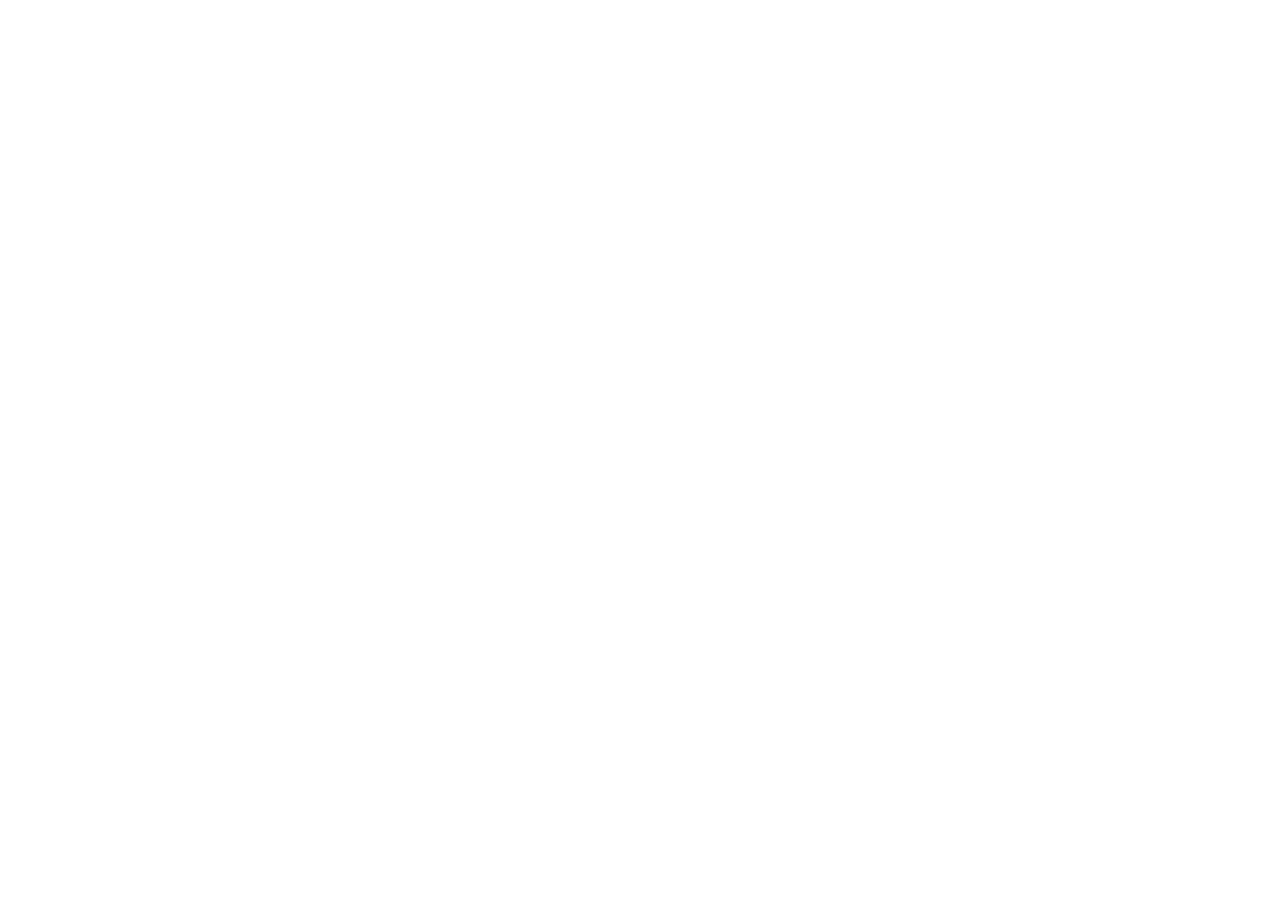
==== Index.html @ 1620b5f5 "Plan written down" ====
<!DOCTYPE html>
<html lang="en">
<head>
  <meta charset="UTF-8">
  <meta http-equiv="X-UA-Compatible" content="IE=edge">
  <meta name="viewport" content="width=device-width, initial-scale=1.0">
  <title>Document</title>
</head>
<body>
  
</body>
</html>
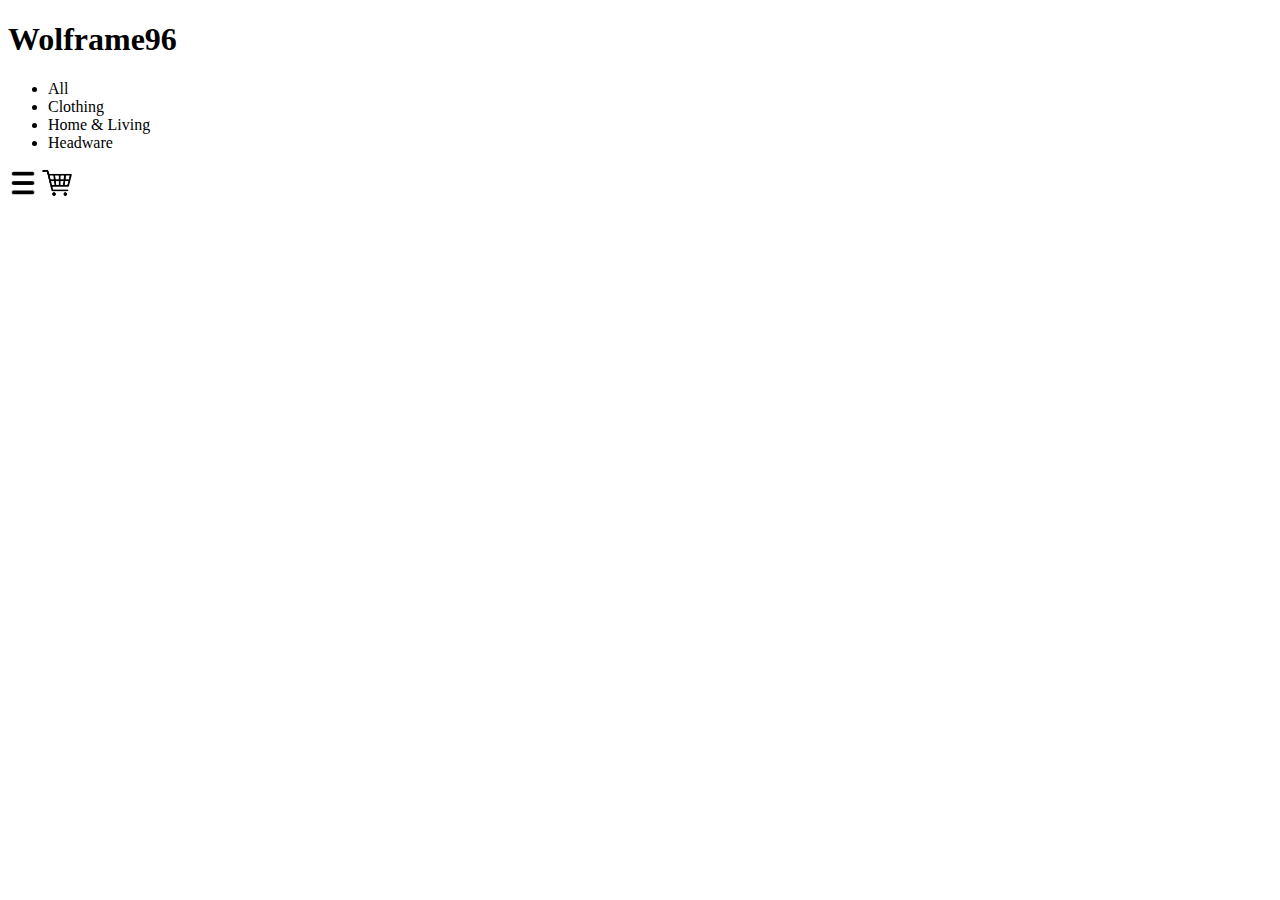
==== commit 34ffd70e: "Created header in html and added first icons" ====
--- a/Index.html
+++ b/Index.html
@@ -1,12 +1,28 @@
 <!DOCTYPE html>
 <html lang="en">
+
 <head>
   <meta charset="UTF-8">
   <meta http-equiv="X-UA-Compatible" content="IE=edge">
   <meta name="viewport" content="width=device-width, initial-scale=1.0">
-  <title>Document</title>
+  <link rel="stylesheet" href="style.css">
+  <script src="app.js "></script>
+  <title></title>
 </head>
+
 <body>
-  
+  <header>
+    <h1>Wolframe96</h1>
+    <ul>
+      <li>All</li>
+      <li>Clothing</li>
+      <li>Home & Living</li>
+      <li>Headware</li>
+    </ul>
+    <img class="header-icons" src="img/List.png" alt="List image" width="30px">
+    <img class="header-icons" src="img/Cart.png" alt="Cart image" width="30px" />
+  </header>
+
 </body>
+
 </html>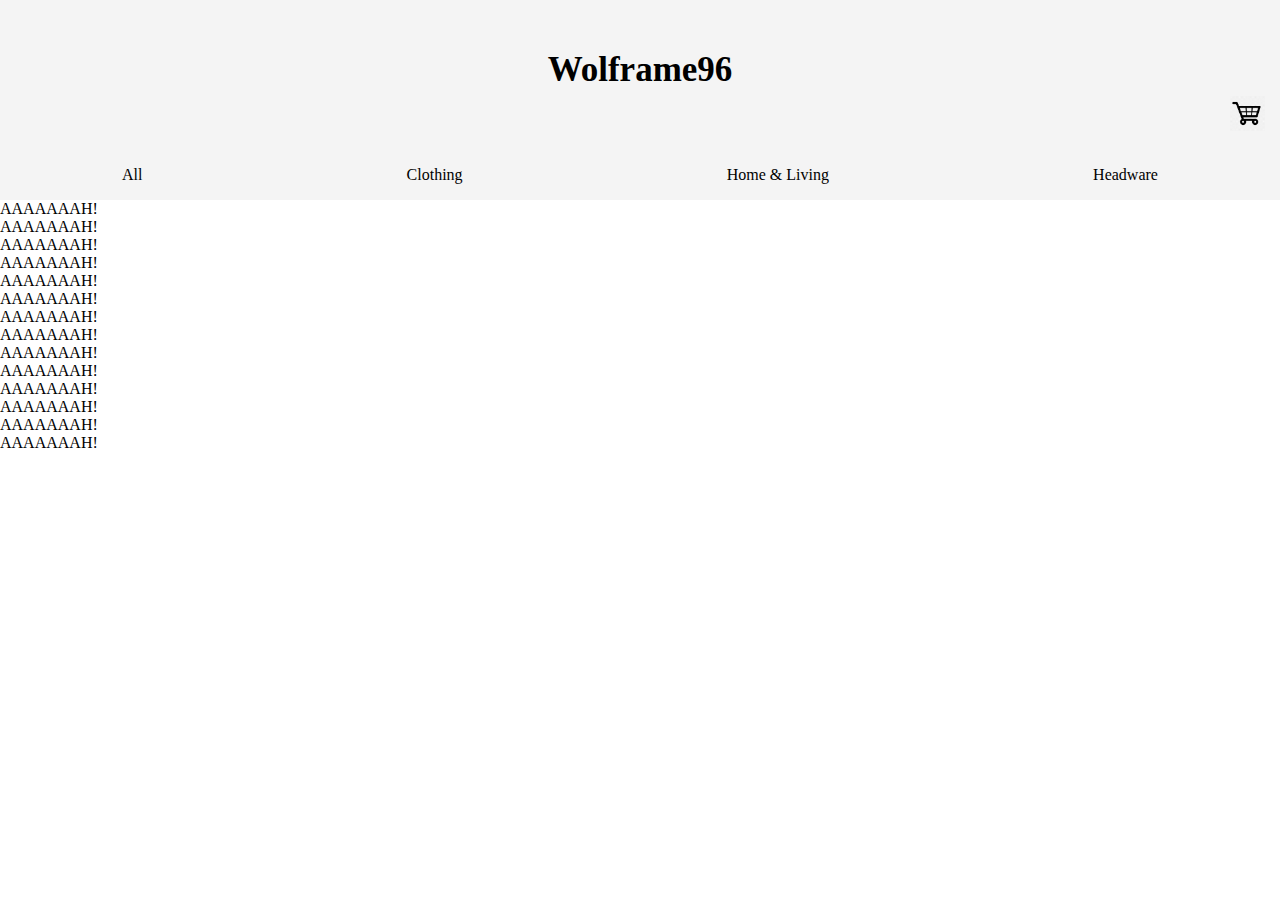
==== commit b6504698: "Completed some steps, added css and img" ====
--- a/Index.html
+++ b/Index.html
@@ -7,22 +7,50 @@
   <meta name="viewport" content="width=device-width, initial-scale=1.0">
   <link rel="stylesheet" href="style.css">
   <script src="app.js "></script>
-  <title></title>
+  <title>StreamLabs Shop</title>
 </head>
 
 <body>
   <header>
+
     <h1>Wolframe96</h1>
+    <span class="header-icon-group container">
+      <div>
+        <span class="menu-list"></span>
+        <span class="menu-list"></span>
+        <span class="menu-list"></span>
+      </div>
+
+
+      <img class="header-icons" src="img/Cart1.png" alt="Cart image" width="35px" />
+    </span>
+
     <ul>
-      <li>All</li>
-      <li>Clothing</li>
-      <li>Home & Living</li>
-      <li>Headware</li>
+      <li><a href="#">All </a></li>
+      <li><a href="#">Clothing </a></li>
+      <li><a href="#">Home & Living</a></li>
+      <li><a href="#">Headware</a></li>
     </ul>
-    <img class="header-icons" src="img/List.png" alt="List image" width="30px">
-    <img class="header-icons" src="img/Cart.png" alt="Cart image" width="30px" />
+
   </header>
 
+  <main>
+    <p>AAAAAAAH!</p>
+    <p>AAAAAAAH!</p>
+    <p>AAAAAAAH!</p>
+    <p>AAAAAAAH!</p>
+    <p>AAAAAAAH!</p>
+    <p>AAAAAAAH!</p>
+    <p>AAAAAAAH!</p>
+    <p>AAAAAAAH!</p>
+    <p>AAAAAAAH!</p>
+    <p>AAAAAAAH!</p>
+    <p>AAAAAAAH!</p>
+    <p>AAAAAAAH!</p>
+    <p>AAAAAAAH!</p>
+    <p>AAAAAAAH!</p>
+
+  </main>
 </body>
 
 </html>--- a/style.css
+++ b/style.css
@@ -0,0 +1,78 @@
+/* GENERAL STYLE */
+
+* {
+  margin: 0;
+  padding: 0;
+  box-sizing: border-box;
+  scroll-behavior: smooth;
+}
+
+
+body {
+  font-family: fantasy;
+  display: grid;
+  grid-template:
+    "header header header" 200px
+    "main main main " 1fr /
+    1fr;
+}
+
+/* HEADER */
+
+header {
+  background-color: rgba(172, 171, 169, 0.13);
+
+  transition: all 275ms;
+  text-align: center;
+  padding-top: 50px;
+
+  display: grid;
+  grid-area: header;
+
+}
+
+h1 {
+  font-size: 35px;
+}
+
+.container {
+  display: grid;
+  grid-template-columns: 50px 50px;
+  gap: 10px;
+  justify-content: right;
+}
+
+.header-icons {
+  margin-right: 5px;
+  justify-content: right;
+}
+
+
+ul {
+  list-style: none;
+  padding-top: 30px;
+  padding-bottom: 10px;
+
+  display: grid;
+  grid-template-columns: repeat(4, auto);
+  grid-gap: 20px;
+}
+
+a {
+  color: #000;
+  text-decoration: none;
+  font-weight: 500;
+}
+
+a:hover {
+  background-color: #000;
+  color: #fff;
+
+}
+
+
+/* MAIN */
+
+main {
+  grid-area: main;
+}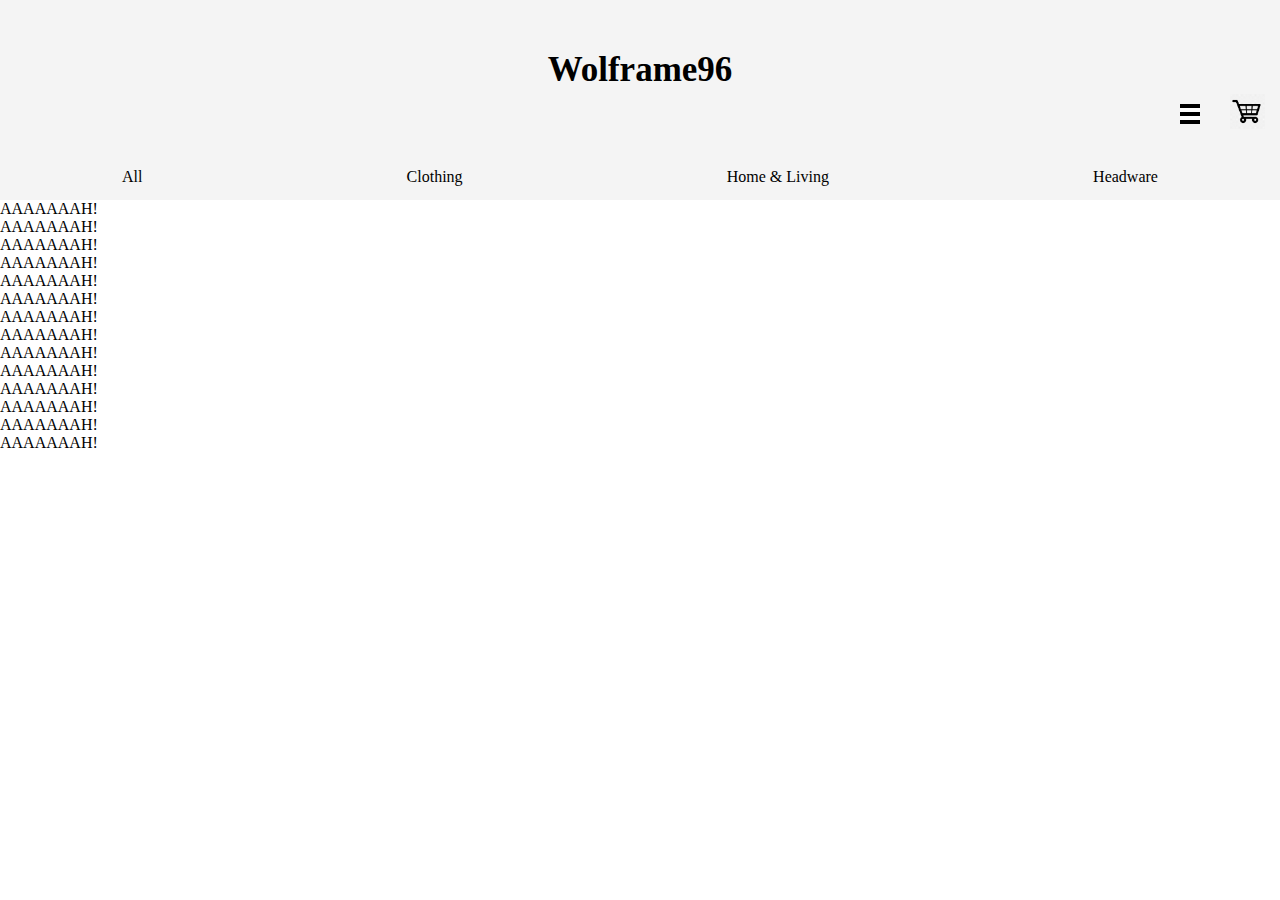
==== commit e185afd6: "Added left side menu" ====
--- a/Index.html
+++ b/Index.html
@@ -15,21 +15,29 @@
 
     <h1>Wolframe96</h1>
     <span class="header-icon-group container">
-      <div>
-        <span class="menu-list"></span>
-        <span class="menu-list"></span>
-        <span class="menu-list"></span>
-      </div>
+      <input type="checkbox" id="hamb-input">
+      <label id="hamb-menu" for="hamb-input">
+        <nav id="sidebar-menu">
+          <h3>Menu</h3>
+          <ul>
+            <li><a class="side-menu" href="#">Home</a></li>
+            <li><a class="side-menu" href="#">About</a></li>
+            <li><a class="side-menu" href="#">Contact</a></li>
+            <li><a class="side-menu" href="#">Twitch</a></li>
+          </ul>
 
+        </nav>
+      </label>
+      <div class="overlay"></div>
 
       <img class="header-icons" src="img/Cart1.png" alt="Cart image" width="35px" />
     </span>
 
-    <ul>
-      <li><a href="#">All </a></li>
-      <li><a href="#">Clothing </a></li>
-      <li><a href="#">Home & Living</a></li>
-      <li><a href="#">Headware</a></li>
+    <ul class="header-list">
+      <li><a class="header-menu" href="#">All </a></li>
+      <li><a class="header-menu" href="#">Clothing </a></li>
+      <li><a class="header-menu" href="#">Home & Living</a></li>
+      <li><a class="header-menu" href="#">Headware</a></li>
     </ul>
 
   </header>
--- a/style.css
+++ b/style.css
@@ -47,8 +47,7 @@
   justify-content: right;
 }
 
-
-ul {
+.header-list {
   list-style: none;
   padding-top: 30px;
   padding-bottom: 10px;
@@ -58,17 +57,100 @@
   grid-gap: 20px;
 }
 
-a {
+.header-menu {
   color: #000;
   text-decoration: none;
   font-weight: 500;
 }
 
-a:hover {
+.header-menu:hover {
   background-color: #000;
   color: #fff;
 
 }
+
+
+/* HAMBURGER MENU */
+
+.overlay {
+  position: fixed;
+  top: 0;
+  left: 0;
+  width: 100%;
+  height: 100%;
+  opacity: 0;
+  visibility: hidden;
+  transition: opacity .35s, visibility .35s, height .35s;
+  overflow: hidden;
+  background-color: #000;
+  z-index: -1;
+}
+
+#hamb-input {
+  display: none;
+}
+
+#hamb-menu {
+  width: 20px;
+  height: 20px;
+  display: block;
+  border: none;
+  padding: 0px;
+  margin: 10px;
+  background: linear-gradient(to bottom,
+      #000, #000 20%,
+      #fff 20%, #fff 40%,
+      #000 40%, #000 60%,
+      #fff 60%, #fff 80%,
+      #000 80%, #000 100%);
+}
+
+#hamb-menu #sidebar-menu {
+  visibility: hidden;
+  position: fixed;
+  top: 0;
+  left: -250px;
+  width: 200px;
+  height: 100%;
+  background-color: #000;
+  padding: 0px 10px;
+  box-sizing: border-box;
+  transition: 0.3s;
+}
+
+#hamb-menu h3 {
+  color: #fff;
+  font-size: 2.2rem;
+  margin-top: 30px;
+}
+
+#hamb-menu ul {
+  padding-left: 0;
+}
+
+#hamb-menu li {
+  list-style: none;
+  line-height: 3rem;
+}
+
+#hamb-menu .side-menu {
+  color: #fff;
+  font-size: 1.3rem;
+  text-decoration: none;
+
+}
+
+#hamb-input:checked+#hamb-menu #sidebar-menu {
+  visibility: visible;
+  left: 0;
+}
+
+#hamb-input:checked~.overlay {
+  visibility: visible;
+  opacity: 0.4;
+}
+
+
 
 
 /* MAIN */
